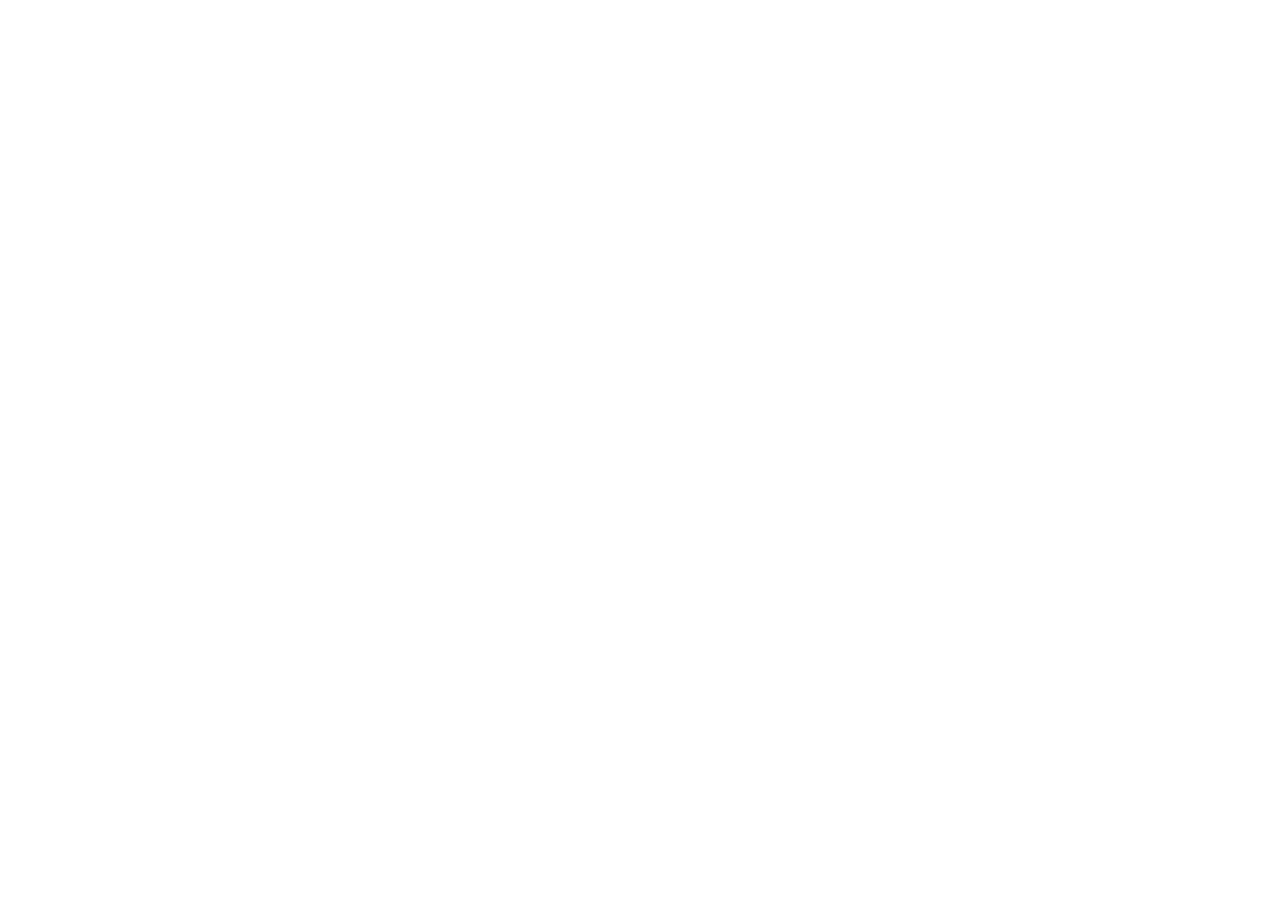
==== deploy-ready/index.html @ 0a5fac7f "Add files via upload" ====
<!DOCTYPE html>
<html lang="id">
<head>
  <meta charset="utf-8" />
  <meta name="viewport" content="width=device-width, initial-scale=1.0" />
  <title>Kasirin!</title>
  <link rel="stylesheet" href="styles/01-foundation-layout.css?v=stock-update-merged1" />
  <link rel="stylesheet" href="styles/02-dashboard-reports.css?v=report-period-menu1" />
  <link rel="stylesheet" href="styles/03-reports-products.css?v=pos-payment-keypad1" />
  <link rel="stylesheet" href="styles/04-pos-products.css?v=pos-payment-keypad1" />
  <link rel="stylesheet" href="styles/05-orders-modals.css?v=order-batches2" />
  <link rel="stylesheet" href="styles/06-responsive.css?v=product-search-stable1" />
  <link rel="stylesheet" href="styles/07-dashboard-overrides.css?v=pos-payment-keypad1" />
  <link rel="stylesheet" href="styles/08-orders-overrides.css?v=kitchen-carryover1" />
  <link rel="stylesheet" href="styles/09-self-order.css?v=so-table-interstitial1" />
  <link rel="stylesheet" href="styles/10-stock-opname.css?v=stock-opname-qr3" />
  <link rel="stylesheet" href="styles/11-stock.css?v=stock-limited-dialog1" />
</head>
<body>
  <div id="app"></div>
  <script>window.KASIRIN_APP_MODE = "full";</script>
  <script src="https://cdn.jsdelivr.net/npm/@supabase/supabase-js@2"></script>
  <script src="https://cdn.jsdelivr.net/npm/xlsx@0.18.5/dist/xlsx.full.min.js"></script>
  <script src="pages/dashboard.js?v=customer-legacy-empty1"></script>
  <script src="pages/pos.js?v=pos-fast-actions1"></script>
  <script src="pages/kitchen.js?v=kitchen-carryover1"></script>
  <script src="pages/products.js?v=product-search-stable1"></script>
  <script src="pages/reports.js?v=customer-legacy-empty1"></script>
  <script src="pages/settings.js?v=kitchen-notification-category1"></script>
  <script src="app.js?v=so-table-interstitial1"></script>
  <script src="pages/stock.js?v=stock-limited-dialog1"></script>
  <script src="pages/stock-opname.js?v=stock-audit-sync2"></script>
</body>
</html>
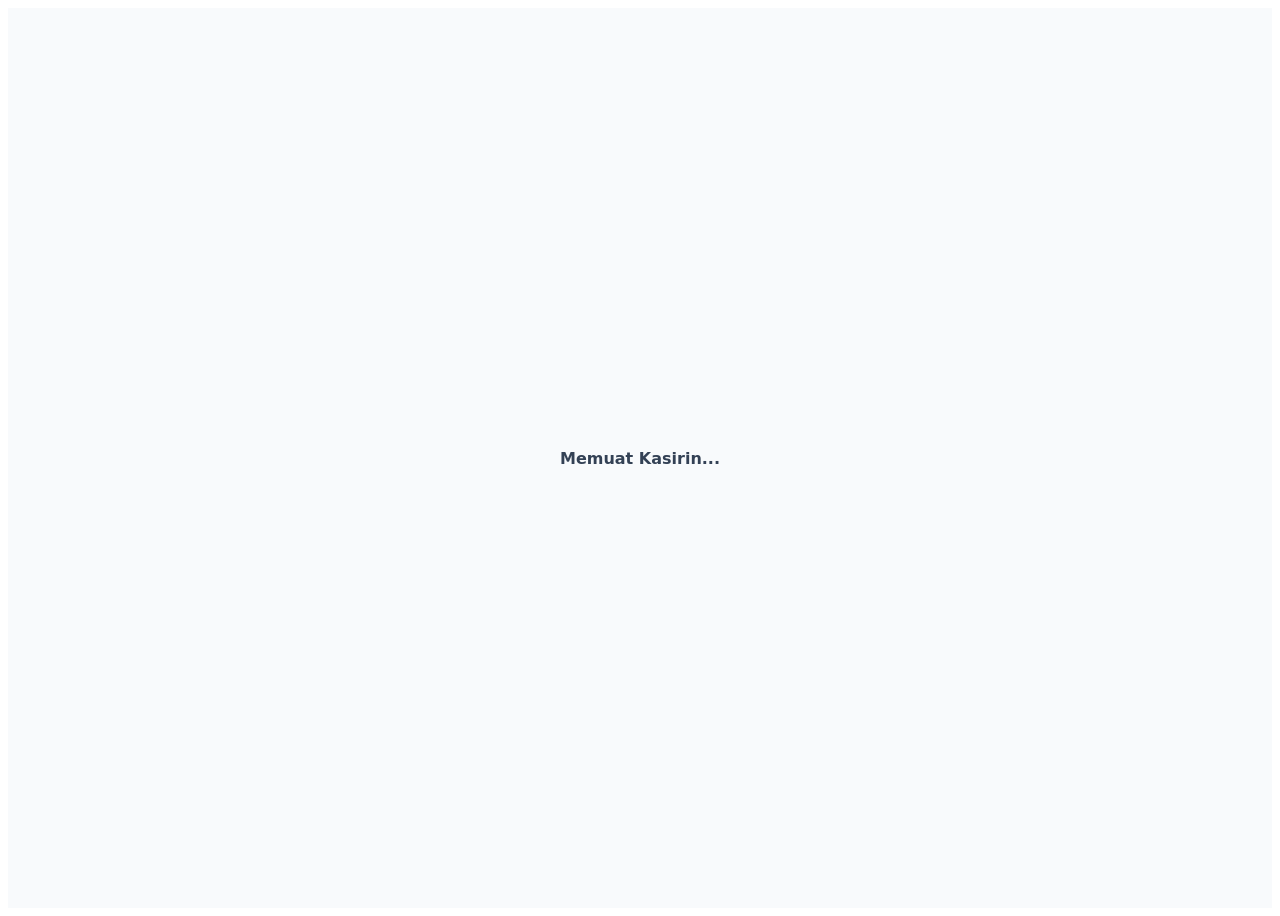
==== commit 622d4d49: "Add files via upload" ====
--- a/deploy-ready/index.html
+++ b/deploy-ready/index.html
@@ -1,33 +1,33 @@
 <!DOCTYPE html>
 <html lang="id">
 <head>
-  <meta charset="utf-8" />
-  <meta name="viewport" content="width=device-width, initial-scale=1.0" />
-  <title>Kasirin!</title>
+  <meta charset="utf-8" />
+  <meta name="viewport" content="width=device-width, initial-scale=1.0" />
+  <meta http-equiv="Cache-Control" content="no-store" />
+  <title>Kasirin!</title>
   <link rel="stylesheet" href="styles/01-foundation-layout.css?v=stock-update-merged1" />
   <link rel="stylesheet" href="styles/02-dashboard-reports.css?v=report-period-menu1" />
   <link rel="stylesheet" href="styles/03-reports-products.css?v=pos-payment-keypad1" />
   <link rel="stylesheet" href="styles/04-pos-products.css?v=pos-payment-keypad1" />
-  <link rel="stylesheet" href="styles/05-orders-modals.css?v=order-batches2" />
+  <link rel="stylesheet" href="styles/05-orders-modals.css?v=move-table-unpaid1" />
   <link rel="stylesheet" href="styles/06-responsive.css?v=product-search-stable1" />
   <link rel="stylesheet" href="styles/07-dashboard-overrides.css?v=pos-payment-keypad1" />
   <link rel="stylesheet" href="styles/08-orders-overrides.css?v=kitchen-carryover1" />
-  <link rel="stylesheet" href="styles/09-self-order.css?v=so-table-interstitial1" />
-  <link rel="stylesheet" href="styles/10-stock-opname.css?v=stock-opname-qr3" />
-  <link rel="stylesheet" href="styles/11-stock.css?v=stock-limited-dialog1" />
-</head>
-<body>
-  <div id="app"></div>
-  <script>window.KASIRIN_APP_MODE = "full";</script>
-  <script src="https://cdn.jsdelivr.net/npm/@supabase/supabase-js@2"></script>
-  <script src="https://cdn.jsdelivr.net/npm/xlsx@0.18.5/dist/xlsx.full.min.js"></script>
+  <link rel="stylesheet" href="styles/09-self-order.css?v=egress-saver2" />
+  <link rel="stylesheet" href="styles/10-stock-opname.css?v=stock-opname-qr3" />
+  <link rel="stylesheet" href="styles/11-stock.css?v=stock-limited-dialog1" />
+  <style>#app:empty::before{content:"Memuat Kasirin...";display:grid;min-height:100vh;place-items:center;font:600 16px system-ui;color:#334155;background:#f8fafc;}</style>
+</head>
+<body>
+  <div id="app"></div>
+  <script>window.KASIRIN_APP_MODE = "full";</script>
   <script src="pages/dashboard.js?v=customer-legacy-empty1"></script>
   <script src="pages/pos.js?v=pos-fast-actions1"></script>
   <script src="pages/kitchen.js?v=kitchen-carryover1"></script>
   <script src="pages/products.js?v=product-search-stable1"></script>
-  <script src="pages/reports.js?v=customer-legacy-empty1"></script>
+  <script src="pages/reports.js?v=product-report-search1"></script>
   <script src="pages/settings.js?v=kitchen-notification-category1"></script>
-  <script src="app.js?v=so-table-interstitial1"></script>
+  <script src="app.js?v=egress-saver2"></script>
   <script src="pages/stock.js?v=stock-limited-dialog1"></script>
   <script src="pages/stock-opname.js?v=stock-audit-sync2"></script>
 </body>
@@ -43,3 +43,6 @@
 
 
 
+
+
+
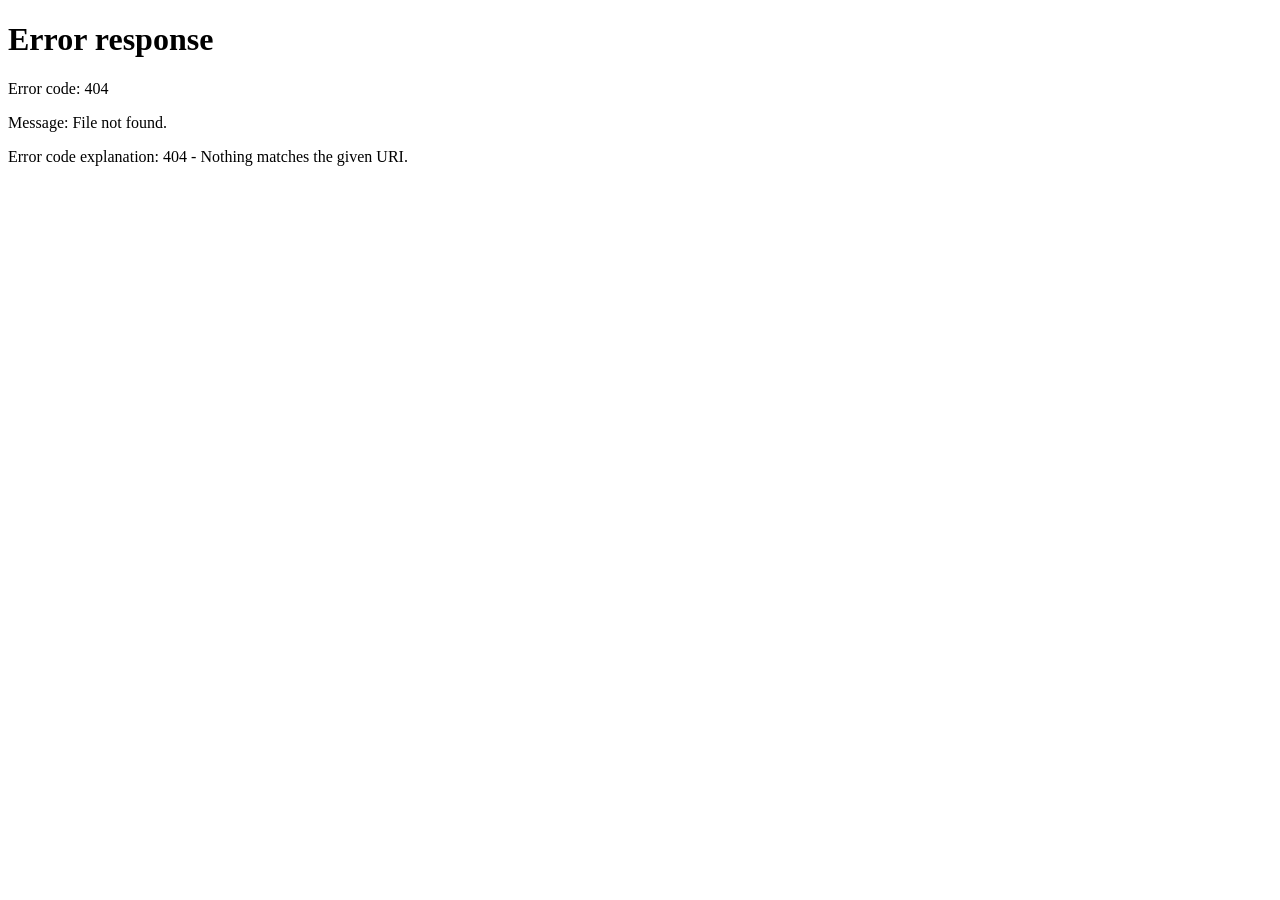
==== commit d4b46786: "Add files via upload" ====
--- a/deploy-ready/index.html
+++ b/deploy-ready/index.html
@@ -1,48 +1,68 @@
-<!DOCTYPE html>
-<html lang="id">
-<head>
+<!DOCTYPE html>
+<html lang="id">
+<head>
   <meta charset="utf-8" />
   <meta name="viewport" content="width=device-width, initial-scale=1.0" />
   <meta http-equiv="Cache-Control" content="no-store" />
-  <title>Kasirin!</title>
-  <link rel="stylesheet" href="styles/01-foundation-layout.css?v=stock-update-merged1" />
-  <link rel="stylesheet" href="styles/02-dashboard-reports.css?v=report-period-menu1" />
-  <link rel="stylesheet" href="styles/03-reports-products.css?v=pos-payment-keypad1" />
-  <link rel="stylesheet" href="styles/04-pos-products.css?v=pos-payment-keypad1" />
-  <link rel="stylesheet" href="styles/05-orders-modals.css?v=move-table-unpaid1" />
-  <link rel="stylesheet" href="styles/06-responsive.css?v=product-search-stable1" />
-  <link rel="stylesheet" href="styles/07-dashboard-overrides.css?v=pos-payment-keypad1" />
-  <link rel="stylesheet" href="styles/08-orders-overrides.css?v=kitchen-carryover1" />
-  <link rel="stylesheet" href="styles/09-self-order.css?v=egress-saver2" />
-  <link rel="stylesheet" href="styles/10-stock-opname.css?v=stock-opname-qr3" />
-  <link rel="stylesheet" href="styles/11-stock.css?v=stock-limited-dialog1" />
-  <style>#app:empty::before{content:"Memuat Kasirin...";display:grid;min-height:100vh;place-items:center;font:600 16px system-ui;color:#334155;background:#f8fafc;}</style>
+  <meta http-equiv="refresh" content="0; url=/pos/" />
+  <title>Kasirin POS</title>
+  <style>
+    :root {
+      color: #0f2a3f;
+      background: #f8fafc;
+      font-family: system-ui, -apple-system, BlinkMacSystemFont, "Segoe UI", sans-serif;
+    }
+
+    body {
+      margin: 0;
+      min-height: 100vh;
+      display: grid;
+      place-items: center;
+      background: radial-gradient(circle at center, #e6f5ef 0, #f8fafc 52%, #f8fafc 100%);
+    }
+
+    main {
+      width: min(360px, calc(100vw - 32px));
+      padding: 28px;
+      border: 1px solid #d8e7df;
+      border-radius: 24px;
+      background: rgba(255, 255, 255, 0.9);
+      box-shadow: 0 18px 44px rgba(15, 42, 63, 0.12);
+      text-align: center;
+    }
+
+    h1 {
+      margin: 0 0 8px;
+      font-size: 22px;
+      line-height: 1.2;
+    }
+
+    p {
+      margin: 0 0 18px;
+      color: #52677b;
+      font-size: 15px;
+      line-height: 1.45;
+    }
+
+    a {
+      display: block;
+      padding: 13px 18px;
+      border-radius: 16px;
+      background: #15946f;
+      color: #fff;
+      font-weight: 800;
+      text-decoration: none;
+    }
+  </style>
+  <script>
+    window.location.replace("/pos/");
+  </script>
 </head>
 <body>
-  <div id="app"></div>
-  <script>window.KASIRIN_APP_MODE = "full";</script>
-  <script src="pages/dashboard.js?v=customer-legacy-empty1"></script>
-  <script src="pages/pos.js?v=pos-fast-actions1"></script>
-  <script src="pages/kitchen.js?v=kitchen-carryover1"></script>
-  <script src="pages/products.js?v=product-search-stable1"></script>
-  <script src="pages/reports.js?v=product-report-search1"></script>
-  <script src="pages/settings.js?v=kitchen-notification-category1"></script>
-  <script src="app.js?v=egress-saver2"></script>
-  <script src="pages/stock.js?v=stock-limited-dialog1"></script>
-  <script src="pages/stock-opname.js?v=stock-audit-sync2"></script>
-</body>
-</html>
-
-
-
-
-
-
-
-
-
-
-
-
-
-
+  <main>
+    <h1>Memuat Kasirin POS</h1>
+    <p>Jika halaman tidak berpindah otomatis, buka halaman POS.</p>
+    <a href="/pos/">Buka POS</a>
+  </main>
+</body>
+</html>
